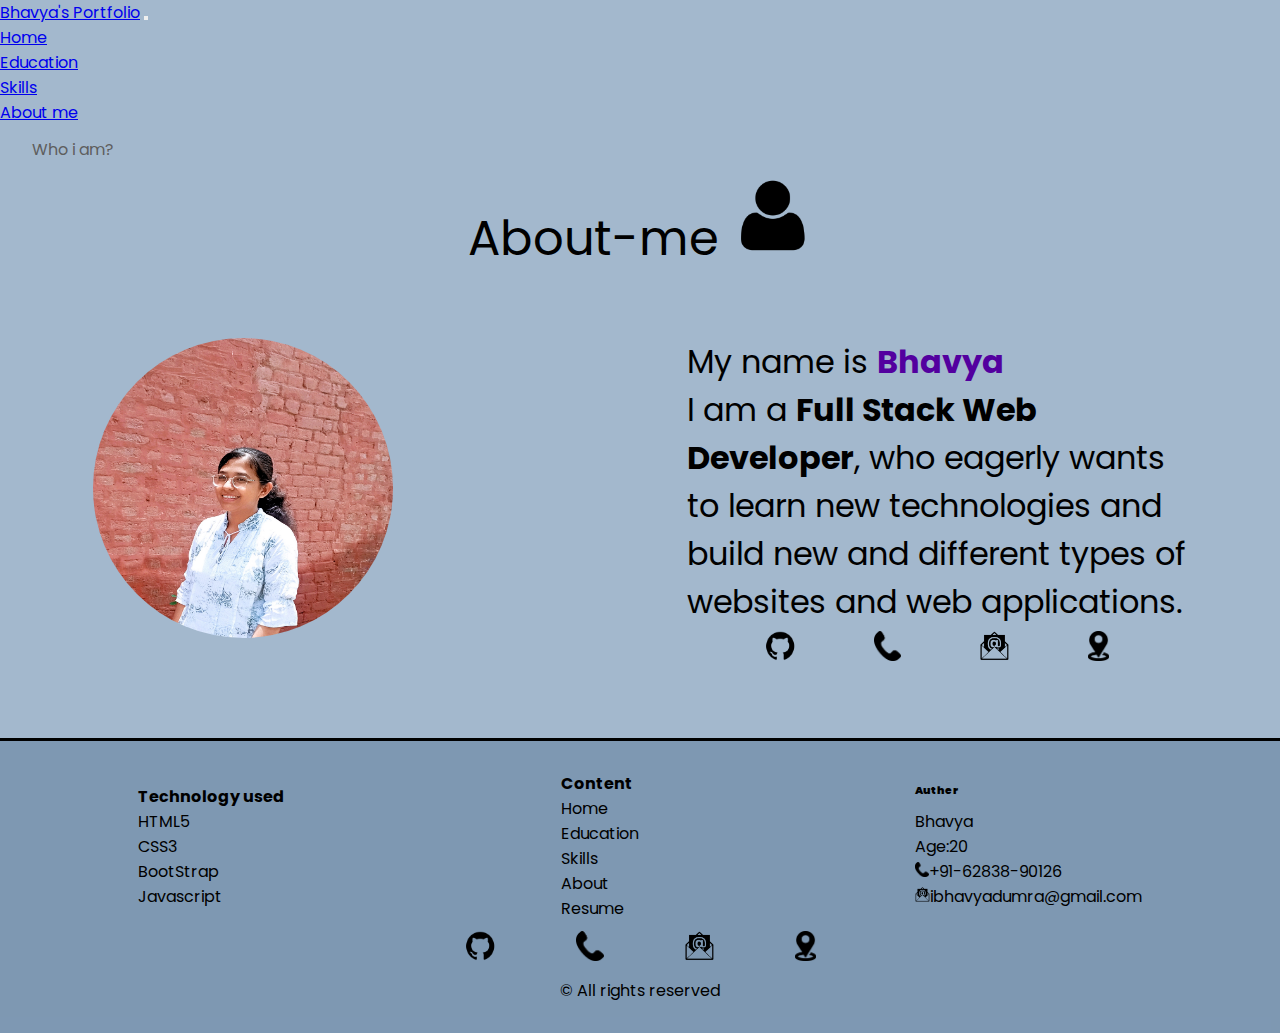
==== about-me.html @ 62ec15c3 "Add files via upload" ====
<!DOCTYPE html>
<html lang="en">
<head>
    <meta charset="UTF-8">
    <meta name="viewport" content="width=device-width, initial-scale=1.0">
    <title>About me</title>
    <link href="https://cdn.jsdelivr.net/npm/bootstrap@5.3.0/dist/css/bootstrap.min.css" rel="stylesheet" integrity="sha384-9ndCyUaIbzAi2FUVXJi0CjmCapSmO7SnpJef0486qhLnuZ2cdeRhO02iuK6FUUVM" crossorigin="anonymous">
    <link rel="preconnect" href="https://fonts.googleapis.com">
    <link rel="preconnect" href="https://fonts.gstatic.com" crossorigin>
    <link href="https://fonts.googleapis.com/css2?family=Kablammo&family=Poppins:wght@400;700&display=swap" rel="stylesheet">
    <link rel="stylesheet" href="css/header.css">
    <link rel="stylesheet" href="css/about.css">
    <link rel="stylesheet" href="css/color.css">
    <link rel="stylesheet" href="css/contact.css">
    <link rel="stylesheet" href="css/footer.css">
  </head>
<body>
  <script src="https://cdn.jsdelivr.net/npm/bootstrap@5.3.0/dist/js/bootstrap.bundle.min.js" integrity="sha384-geWF76RCwLtnZ8qwWowPQNguL3RmwHVBC9FhGdlKrxdiJJigb/j/68SIy3Te4Bkz" crossorigin="anonymous"></script>
    <header>
        <nav class="navbar navbar-expand-lg bg-dark border-bottom border-bottom-dark" data-bs-theme="dark">
            <div class="container-fluid">
              <a class="navbar-brand" href="index.html">Bhavya's Portfolio</a>
              <button class="navbar-toggler" type="button" data-bs-toggle="collapse" data-bs-target="#navbarSupportedContent" aria-controls="navbarSupportedContent" aria-expanded="false" aria-label="Toggle navigation">
                <span class="navbar-toggler-icon"></span>
              </button>
              <div class="collapse navbar-collapse" id="navbarSupportedContent">
                <ul class="navbar-nav me-auto mb-2 mb-lg-0">
                  <li class="nav-item">
                    <a class="nav-link active" aria-current="page" href="index.html">Home</a>
                  </li>
                  <li class="nav-item">
                    <a class="nav-link" href="Education.html">Education</a>
                  </li>
                  <li class="nav-item">
                    <a class="nav-link" href="Skills.html">Skills</a>
                  </li>
                  <li class="nav-item">
                    <a class="nav-link" href="about-me.html">About me</a>
                  </li>
                  
                </ul>
              </div>
            </div>
          </nav>
    </header>
    <main>
      <div class="des text-grey">Who i am?</div>
      <div class="head">
        About-me
        <img src="icon.png" alt="" loading="lazy">
      </div>
      <section class="about-me">
        <div class="image item">
          <img src="me.jpg" alt="Bhavya" loading="lazy">
        </div>
        <div class="me item">
          My name is <strong><span class="text-purple">Bhavya</span></strong> 
          <br>
          I am a <strong>Full Stack Web Developer</strong>, who eagerly wants to learn new technologies and build new and different types of websites and web applications.
          <section class="contact">
            <!-- <a href="https://www.facebook.com/profile.php?id=100026353670361">
              <img src="contact/fb.png" alt="" loading="lazy">
            </a> -->
            <a href="https://github.com/Bhavydumra">
              <img src="contact/git.png" alt="" loading="lazy">
            </a>
            <a href="tel:+916283890126">
              <img src="contact/call.png" alt="" loading="lazy">
            </a>
            <a href="mailto:ibhavyadumra@gmail.com">
              <img src="contact/gmail.png" alt="" loading="lazy">
            </a>
            <!-- <a href="https://www.instagram.com/bhavyadumra/">
              <img src="contact/insta.png" alt="" loading="lazy">
            </a> -->
            <a href="https://goo.gl/maps/Ro1cEStjyBuR9wCN6">
              <img src="contact/location.png" alt="" loading="lazy">
            </a>
          </section>
        </div>
      </section>      
    </main>

  <hr>
  <footer>
    <!-- <p>BHAVYA PORTFOLIO</p> -->
    <div class="container">
      <div class="col">
        <strong>Technology used</strong>
        <ul>
          <li>HTML5</li>
          <li>CSS3</li>
          <li>BootStrap</li>
          <li>Javascript</li>
        </ul>
      </div>
      <div class="col">
        <strong>Content</strong>
        <ul>
          <li><a href="index.html">Home</a></li>
          <li><a href="Education.html">Education</a></li>
          <li><a href="Skills.html">Skills</a></li>
          <li><a href="about-me.html">About</a></li>
          <li><a href="RESUME.pdf">Resume</a></li>
        </ul>
      </div>
      <div class="col Auther">
        <h6><strong>Auther</strong></h6>
        <ul>
          <li>Bhavya</li>
          <li>Age:20</li>
          <li>
            <a href="tel:+916283890126"><img src="contact/call.png" alt="" loading="lazy">+91-62838-90126</a><br>
          </li>
          <li>
            <a href="mailto:ibhavyadumra@gmail.com"><img src="contact/gmail.png" loading="lazy" alt="">ibhavyadumra@gmail.com</a><br>
          </li>
        </ul>
      </div>  
    </div>

    <div class="mine">
      
    <section class="contact">
      <!-- <a href="https://www.facebook.com/profile.php?id=100026353670361">
        <img src="contact/fb.png" loading="lazy" alt="">
      </a> -->
      <a href="https://github.com/Bhavydumra">
        <img src="contact/git.png" loading="lazy" alt="github">
      </a>
      <a href="tel:+916283890126">
        <img src="contact/call.png" loading="lazy" alt="phone-no">
      </a>
      <a href="mailto:ibhavyadumra@gmail.com">
        <img src="contact/gmail.png" loading="lazy" alt="email">
      </a>
      <!-- <a href="https://www.instagram.com/bhavyadumra/">
        <img src="contact/insta.png" loading="lazy" alt="">
      </a> -->
      <a href="https://goo.gl/maps/Ro1cEStjyBuR9wCN6">
        <img src="contact/location.png" loading="lazy" alt="address">
      </a>
    </section>
    </div>
    <p>
      &copy; All rights reserved
    </p>
  </footer>

</body>
</html>
---- css/header.css ----
*{
    margin: 0;
    padding: 0;
}
body{
    background-color:#48719c80;
    font-family: "Poppins", sans-serif;
    height: fit-content;
    /* width: 100vw; */
    overflow-x: hidden;
}
body hr{
    margin: 0;
    height: 3px;
    border: none;
    background-color: black;
}
a:active{
    text-decoration: underline;
}
---- css/about.css ----
main{
    height: fit-content;
}
main .des{
    margin: 12px 32px;
}
main .head{
    text-align: center;
    font-size: 3rem;
}
main .head img{
    height: 9vh;
}
.about-me{
    margin-top: 7vh;
    display: flex;
    justify-content: space-evenly;
align-content:flex-start;
align-items: center;
flex-wrap: wrap;
height: fit-content;
/* margin: 10px; */
}
.about-me .item{
    width: 500px;
    height: 400px;
}
.about-me .image img{
    height: 300px;
    width: 300px;
    border-radius: 250px;
}
.about-me .me{
    font-size: 2rem;
}
---- css/color.css ----
.text-purple{
    color: #53009f;
}
.text-grey{
    color: rgb(94, 94, 94);
}
---- css/contact.css ----
.contact{
    display: flex;
    justify-content: space-evenly;
}
 .contact img{
    height: 30px;
}
---- css/footer.css ----
body footer{
    background-color:#59789880;
    height: fit-content;
    padding: 30px 0;
}
footer > p{
    text-align: center;
}
footer .container{
    display: flex;
    justify-content: space-around;
    align-items: center;
    align-items: center;
    flex-wrap: wrap;
    width: 100vw;
}
footer .container .col h6{
    margin-bottom: 10px;
}
footer .container .Auther img{
    height: 15px;
}
footer ul li{
    list-style: none;
}
footer a{
    text-decoration: none;
    color: #000;
}
footer a:hover{
    color: rgb(109, 109, 109);
}
footer .mine{
    position: relative;
left: 30vw;
margin: 10px 0px;
}
footer .mine .contact{
    width: 40vw;
}
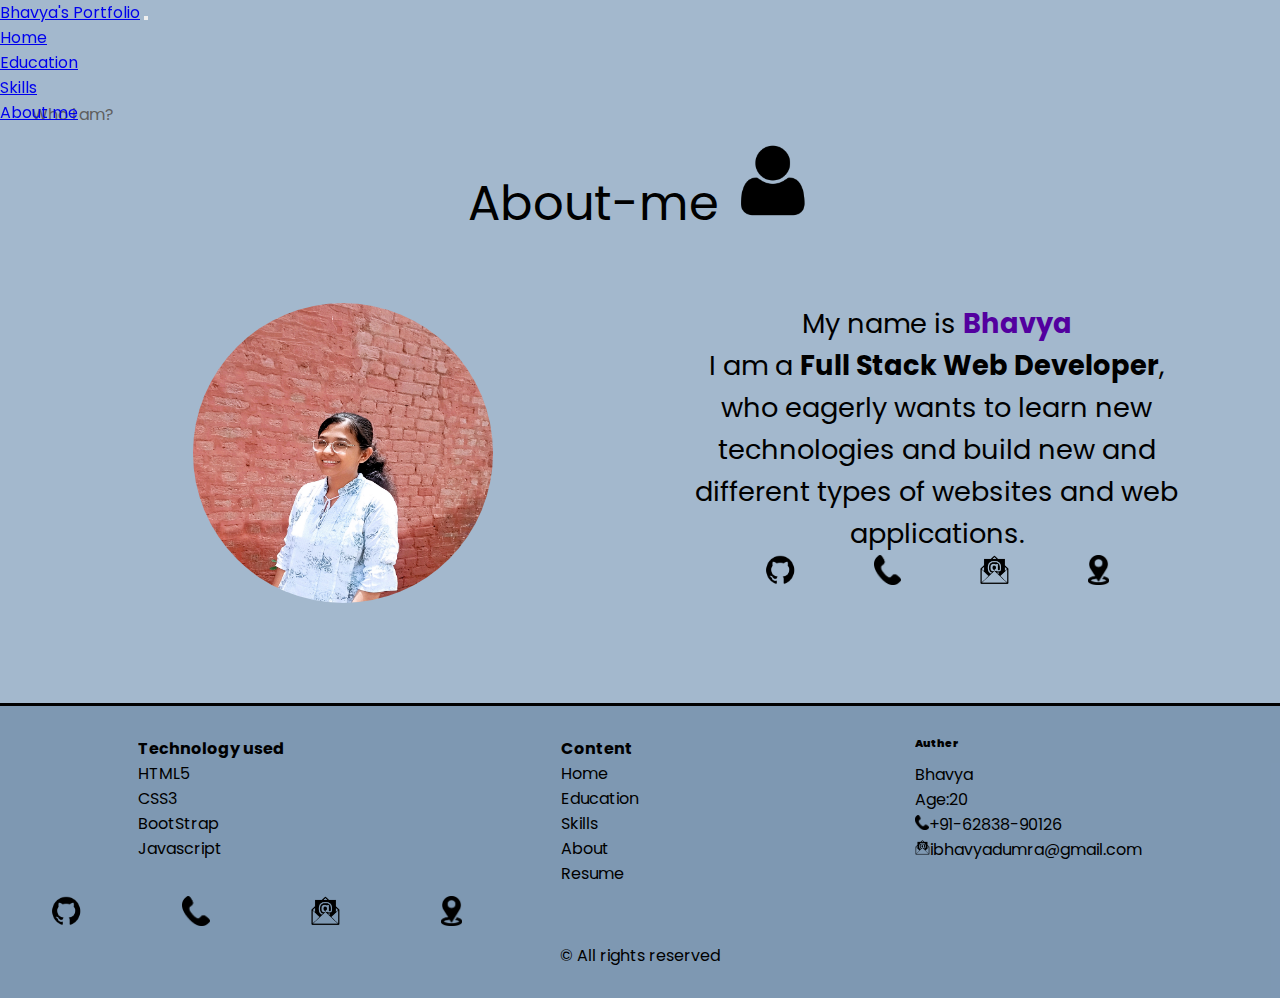
==== commit bc856c00: "Add files via upload" ====
--- a/about-me.html
+++ b/about-me.html
@@ -82,7 +82,7 @@
     </main>
 
   <hr>
-  <footer>
+  <footer class="container-fluid">
     <!-- <p>BHAVYA PORTFOLIO</p> -->
     <div class="container">
       <div class="col">
@@ -110,41 +110,41 @@
           <li>Bhavya</li>
           <li>Age:20</li>
           <li>
-            <a href="tel:+916283890126"><img src="contact/call.png" alt="" loading="lazy">+91-62838-90126</a><br>
+            <a href="tel:+916283890126"><img src="contact/call.png" loading="lazy" alt="phone-no">+91-62838-90126</a>
           </li>
           <li>
-            <a href="mailto:ibhavyadumra@gmail.com"><img src="contact/gmail.png" loading="lazy" alt="">ibhavyadumra@gmail.com</a><br>
+            <a href="mailto:ibhavyadumra@gmail.com"><img src="contact/gmail.png" loading="lazy" alt="email">ibhavyadumra@gmail.com</a>
           </li>
         </ul>
       </div>  
     </div>
-
     <div class="mine">
       
-    <section class="contact">
-      <!-- <a href="https://www.facebook.com/profile.php?id=100026353670361">
-        <img src="contact/fb.png" loading="lazy" alt="">
-      </a> -->
-      <a href="https://github.com/Bhavydumra">
-        <img src="contact/git.png" loading="lazy" alt="github">
-      </a>
-      <a href="tel:+916283890126">
-        <img src="contact/call.png" loading="lazy" alt="phone-no">
-      </a>
-      <a href="mailto:ibhavyadumra@gmail.com">
-        <img src="contact/gmail.png" loading="lazy" alt="email">
-      </a>
-      <!-- <a href="https://www.instagram.com/bhavyadumra/">
-        <img src="contact/insta.png" loading="lazy" alt="">
-      </a> -->
-      <a href="https://goo.gl/maps/Ro1cEStjyBuR9wCN6">
-        <img src="contact/location.png" loading="lazy" alt="address">
-      </a>
-    </section>
-    </div>
-    <p>
-      &copy; All rights reserved
-    </p>
+      <section class="contact container">
+        <!-- <a href="https://www.facebook.com/profile.php?id=100026353670361">
+          <img src="contact/fb.png" loading="lazy" alt="">
+        </a> -->
+        <a href="https://github.com/Bhavydumra">
+          <img src="contact/git.png" alt="github" loading="lazy">
+        </a>
+        <a href="tel:+916283890126">
+          <img src="contact/call.png" alt="phone-no" loading="lazy">
+        </a>
+        <a href="mailto:ibhavyadumra@gmail.com">
+          <img src="contact/gmail.png" alt="gmail" loading="lazy">
+        </a>
+        <!-- <a href="https://www.instagram.com/bhavyadumra/">
+          <img src="contact/insta.png" alt="">
+        </a> -->
+        <a href="https://goo.gl/maps/Ro1cEStjyBuR9wCN6">
+          <img src="contact/location.png" alt="address" loading="lazy">
+        </a>
+      </section>
+      </div>
+      <p>
+        &copy; All rights reserved
+      </p>
+    
   </footer>
 
 </body>
--- a/css/header.css
+++ b/css/header.css
@@ -1,13 +1,21 @@
 *{
     margin: 0;
     padding: 0;
+    overflow-x: hidden;
 }
 body{
     background-color:#48719c80;
     font-family: "Poppins", sans-serif;
     height: fit-content;
+    margin-top: 10vh;
     /* width: 100vw; */
-    overflow-x: hidden;
+
+}
+body>header{
+    z-index: 100;
+    position: fixed;
+    top: 0;
+    width: 100%;
 }
 body hr{
     margin: 0;
--- a/css/about.css
+++ b/css/about.css
@@ -1,5 +1,5 @@
 main{
-    height: fit-content;
+    height: max-content;
 }
 main .des{
     margin: 12px 32px;
@@ -24,6 +24,7 @@
 .about-me .item{
     width: 500px;
     height: 400px;
+    text-align: center;
 }
 .about-me .image img{
     height: 300px;
@@ -32,4 +33,19 @@
 }
 .about-me .me{
     font-size: 2rem;
+}
+@media only screen and (max-width:1362px){
+    .about-me .me{
+        font-size: 1.7rem;
+    }
+}
+@media only screen and (max-width:1010px){
+    .about-me .me{
+        font-size: 1.5rem;
+    }
+}
+@media only screen and (max-width:415px){
+    .about-me .me{
+        font-size: 1rem;
+    }
 }--- a/css/footer.css
+++ b/css/footer.css
@@ -9,8 +9,7 @@
 footer .container{
     display: flex;
     justify-content: space-around;
-    align-items: center;
-    align-items: center;
+    /* align-items: flex-start; */
     flex-wrap: wrap;
     width: 100vw;
 }
@@ -31,8 +30,8 @@
     color: rgb(109, 109, 109);
 }
 footer .mine{
-    position: relative;
-left: 30vw;
+    /* position: relative;
+left: 30vw; */
 margin: 10px 0px;
 }
 footer .mine .contact{
